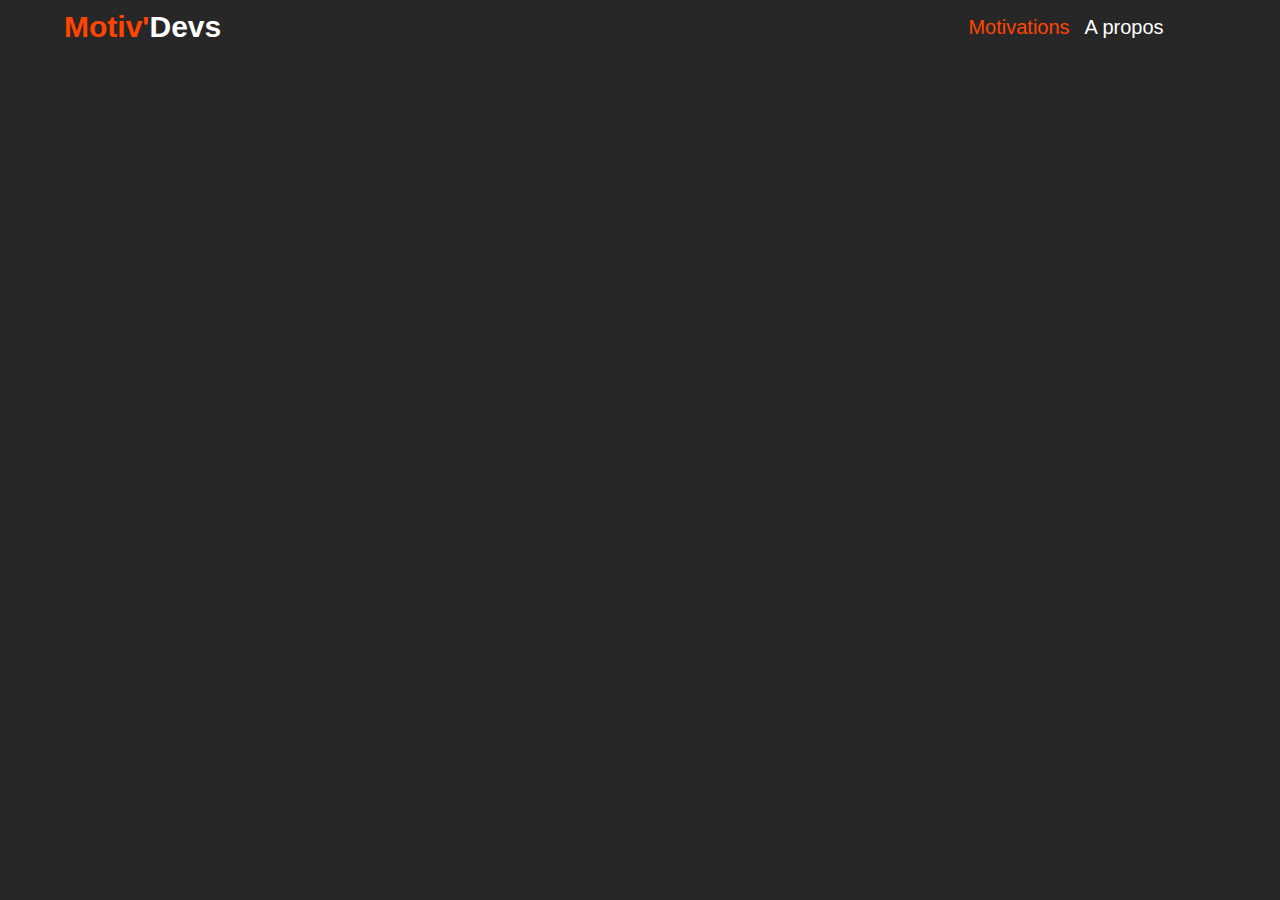
==== pages/about.html @ a05f3e0e "second commit" ====
<!DOCTYPE html>
<html lang="en">
<head>
    <meta charset="UTF-8">
    <link rel="stylesheet" href="../css/about.css">
    <meta name="viewport" content="width=device-width, initial-scale=1.0">
    <title>Document</title>
</head>
<body>
    <div class="container">
        <section class="header">
            <nav>
              <div class="logo">
                <a href="../index.html"><p>Motiv'<span>Devs</span></p></a>
              </div>
              <div class="bloc-onglet">
                <div class="motiv">
                  <a href="./motivation.html">Motivations</a>
                </div>
                <div class="about">
                  <a href="#">A propos</a>
                </div>
              </div>
            </nav>
          </section>
    </div>
</body>
</html>
---- css/about.css ----
* {
    box-sizing: border-box;
    margin: 0;
    padding: 0;
    font-family: "Poppins", sans-serif;
  }

body {
    background-color: #272727;
}

a {
    text-decoration: none;
}

.container {
    width: 90%;
    margin: 0 auto;
}


  
nav {
    display: flex;
    justify-content: space-between;
    align-items: center;
    margin-top: 10px;
}

.logo p {
    color: orangered;
    font-weight: bold;
    font-size: 30px;
}

.logo span{
    color: white;
}

.bloc-onglet{
  display: flex;
  align-items: center;
  justify-content: center;
  font-size: 20px;
  gap: 5%;
  width: 300px;
}

.bloc-onglet a  {
    color: orangered;
}
.bloc-onglet a:hover  {
    color: white;
}


.about a {
    color: white;
}
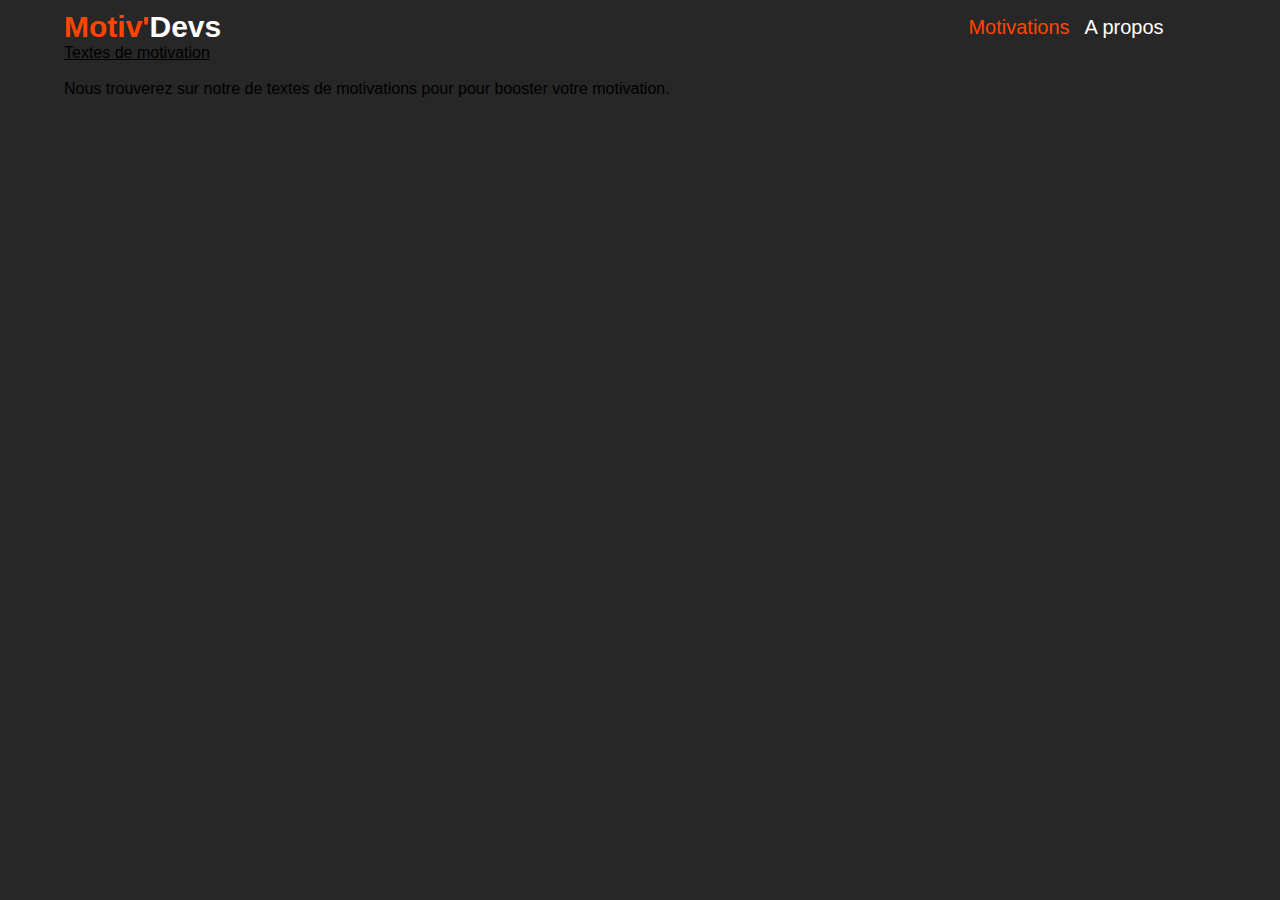
==== commit 0b6ee2ba: "add" ====
--- a/pages/about.html
+++ b/pages/about.html
@@ -23,6 +23,15 @@
               </div>
             </nav>
           </section>
+
+          <section class="middle">
+            <u><p>Textes de motivation</u></p>
+            <div class="content-middle2">
+                <img src="./img/roman-motiv.jpg" alt="">
+                <p>Nous trouverez sur notre de textes de motivations pour pour booster votre motivation.</p>
+            </div>
+          </section>
+          
     </div>
 </body>
 </html>